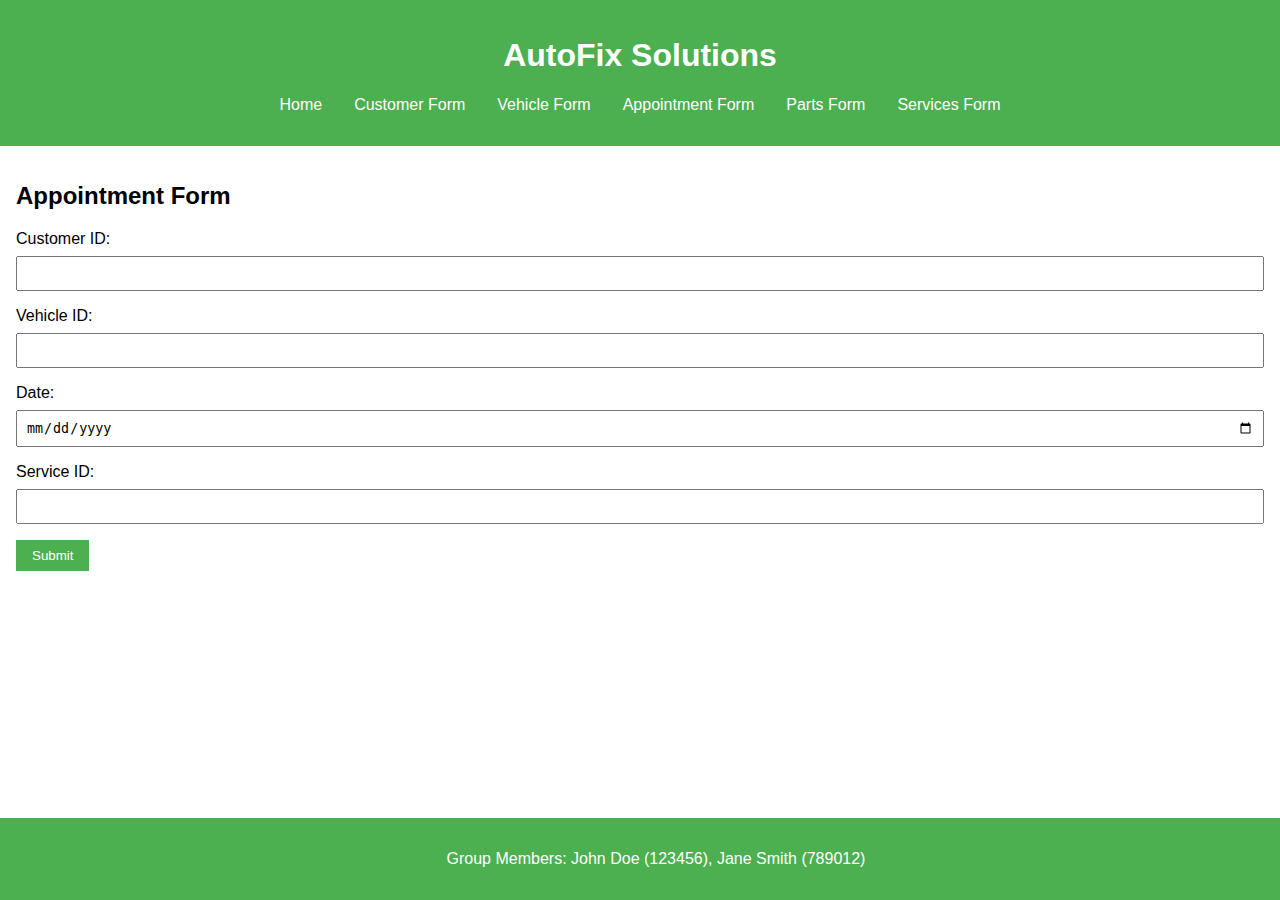
==== appointmentForm.html @ 62372a3c "creating structure" ====
<!DOCTYPE html>
<html lang="en">
<head>
    <meta charset="UTF-8">
    <meta name="viewport" content="width=device-width, initial-scale=1.0">
    <title>AutoFix Solutions</title>
    <link rel="stylesheet" href="style.css">
    <script src="scripts.js" defer></script>
</head>
<body>
    <header>
        <h1>AutoFix Solutions</h1>
        <nav>
            <ul>
                <li><a href="index.html">Home</a></li>
                <li><a href="customerForm.html">Customer Form</a></li>
                <li><a href="vehicleForm.html">Vehicle Form</a></li>
                <li><a href="appointmentForm.html">Appointment Form</a></li>
                <li><a href="partsForm.html">Parts Form</a></li>
                <li><a href="servicesForm.html">Services Form</a></li>
            </ul>
        </nav>
    </header>

    <main>
        <section id="appointmentForm">
            <h2>Appointment Form</h2>
            <form>
                <div class="form-group">
                    <label for="appointment_customer_id">Customer ID:</label>
                    <input type="text" id="appointment_customer_id" name="appointment_customer_id" required>
                </div>
                <div class="form-group">
                    <label for="appointment_vehicle_id">Vehicle ID:</label>
                    <input type="text" id="appointment_vehicle_id" name="appointment_vehicle_id" required>
                </div>
                <div class="form-group">
                    <label for="appointment_date">Date:</label>
                    <input type="date" id="appointment_date" name="appointment_date" required>
                </div>
                <div class="form-group">
                    <label for="appointment_service_id">Service ID:</label>
                    <input type="text" id="appointment_service_id" name="appointment_service_id" required>
                </div>
                <div class="form-group">
                    <button type="submit">Submit</button>
                </div>
            </form>
        </section>
    </main>

    <footer>
        <p>Group Members: John Doe (123456), Jane Smith (789012)</p>
    </footer>
</body>
</html>
---- style.css ----
body {
    font-family: Arial, sans-serif;
    margin: 0;
    padding: 0;
}

header {
    background-color: #4CAF50;
    color: white;
    padding: 1rem;
    text-align: center;
}

nav ul {
    list-style: none;
    padding: 0;
    display: flex;
    justify-content: center;
}

nav ul li {
    margin: 0 1rem;
}

nav ul li a {
    color: white;
    text-decoration: none;
}

main {
    padding: 1rem;
}

section {
    margin-bottom: 2rem;
}

.form-group {
    margin-bottom: 1rem;
}

.form-group label {
    display: block;
    margin-bottom: 0.5rem;
}

.form-group input {
    width: 100%;
    padding: 0.5rem;
    box-sizing: border-box;
}

button {
    padding: 0.5rem 1rem;
    background-color: #4CAF50;
    color: white;
    border: none;
    cursor: pointer;
}

button:hover {
    background-color: #45a049;
}

footer {
    background-color: #4CAF50;
    color: white;
    text-align: center;
    padding: 1rem;
    position: fixed;
    bottom: 0;
    width: 100%;
}
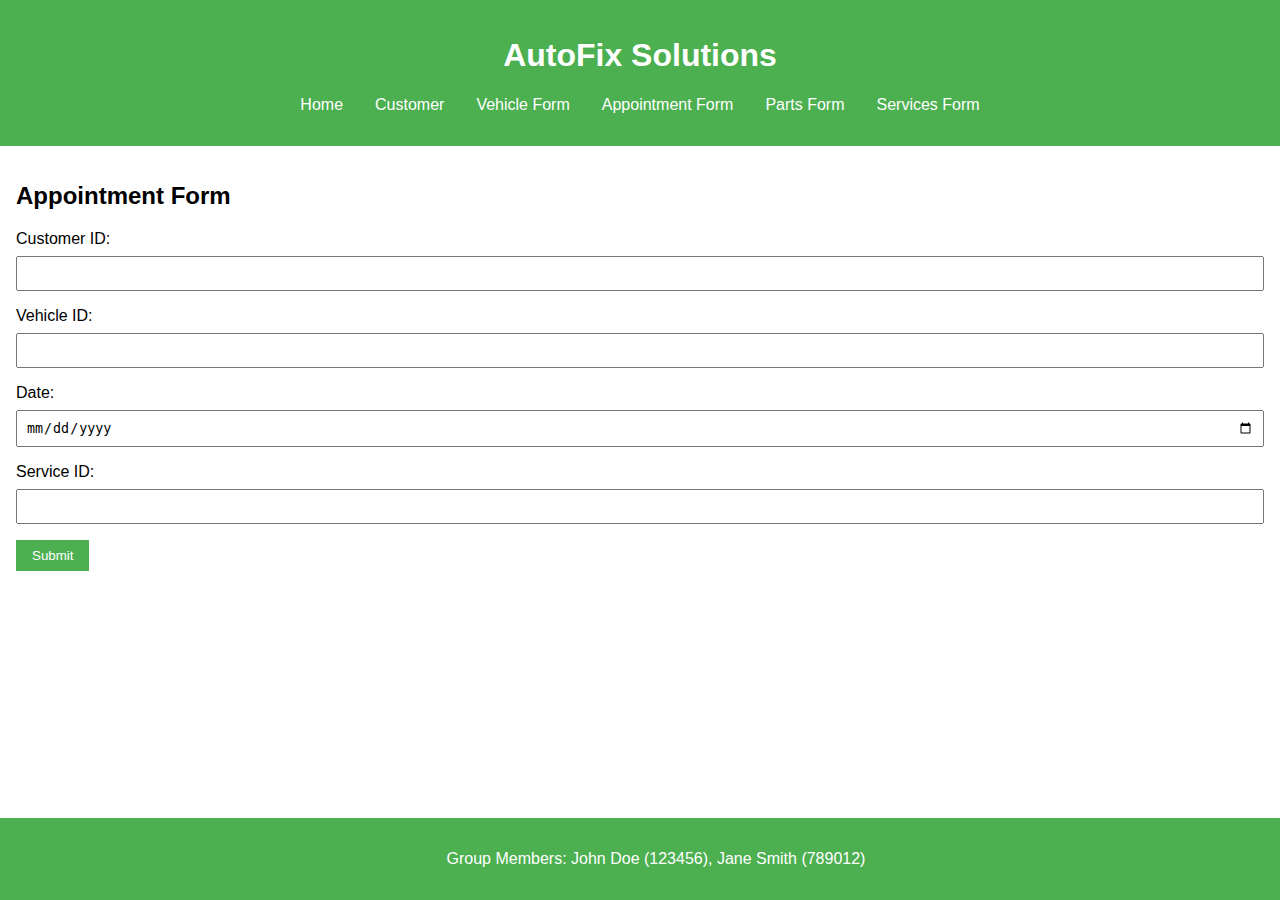
==== commit 8f74219c: "creating customerForm" ====
--- a/appointmentForm.html
+++ b/appointmentForm.html
@@ -13,7 +13,8 @@
         <nav>
             <ul>
                 <li><a href="index.html">Home</a></li>
-                <li><a href="customerForm.html">Customer Form</a></li>
+                <li><a href="customerForm.html">Customer</a></li>
+
                 <li><a href="vehicleForm.html">Vehicle Form</a></li>
                 <li><a href="appointmentForm.html">Appointment Form</a></li>
                 <li><a href="partsForm.html">Parts Form</a></li>
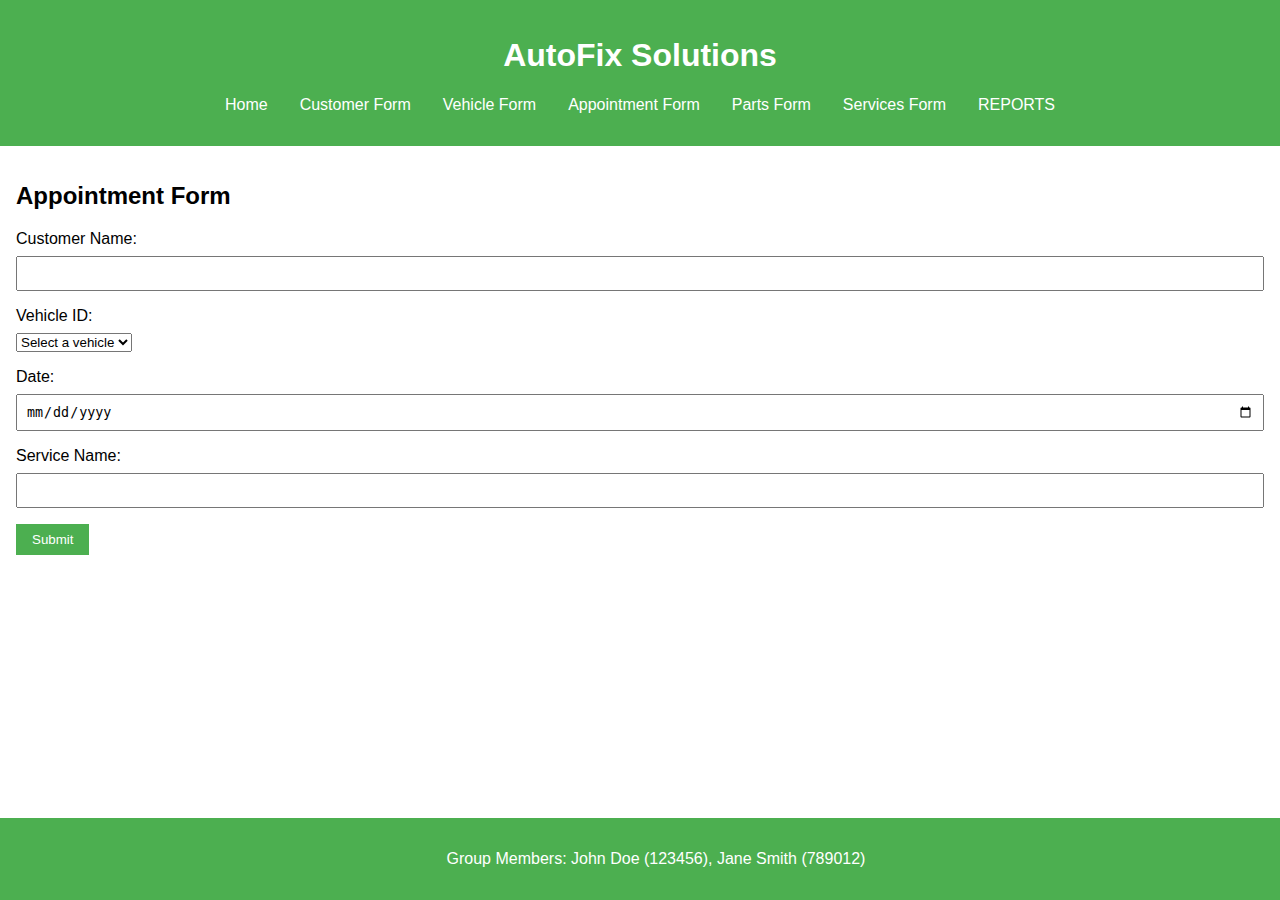
==== commit e05d3aa5: "making changes" ====
--- a/appointmentForm.html
+++ b/appointmentForm.html
@@ -13,35 +13,39 @@
         <nav>
             <ul>
                 <li><a href="index.html">Home</a></li>
-                <li><a href="customerForm.html">Customer</a></li>
-
+                <li><a href="customerForm.html">Customer Form</a></li>
                 <li><a href="vehicleForm.html">Vehicle Form</a></li>
                 <li><a href="appointmentForm.html">Appointment Form</a></li>
                 <li><a href="partsForm.html">Parts Form</a></li>
                 <li><a href="servicesForm.html">Services Form</a></li>
+                <li><a href="reports.html">REPORTS</a></li>
             </ul>
         </nav>
     </header>
 
     <main>
+
+   
         <section id="appointmentForm">
             <h2>Appointment Form</h2>
             <form>
                 <div class="form-group">
-                    <label for="appointment_customer_id">Customer ID:</label>
-                    <input type="text" id="appointment_customer_id" name="appointment_customer_id" required>
+                    <label for="appointment_customer_name">Customer Name:</label>
+                    <input type="text" id="appointment_customer_name" name="appointment_customer_name" required>
                 </div>
                 <div class="form-group">
                     <label for="appointment_vehicle_id">Vehicle ID:</label>
-                    <input type="text" id="appointment_vehicle_id" name="appointment_vehicle_id" required>
+                    <select id="appointment_vehicle_id" name="appointment_vehicle_id" required>
+                        <option value="">Select a vehicle</option>
+                    </select>
                 </div>
                 <div class="form-group">
                     <label for="appointment_date">Date:</label>
                     <input type="date" id="appointment_date" name="appointment_date" required>
                 </div>
                 <div class="form-group">
-                    <label for="appointment_service_id">Service ID:</label>
-                    <input type="text" id="appointment_service_id" name="appointment_service_id" required>
+                    <label for="appointment_service_name">Service Name:</label>
+                    <input type="text" id="appointment_service_name" name="appointment_service_name" required>
                 </div>
                 <div class="form-group">
                     <button type="submit">Submit</button>
